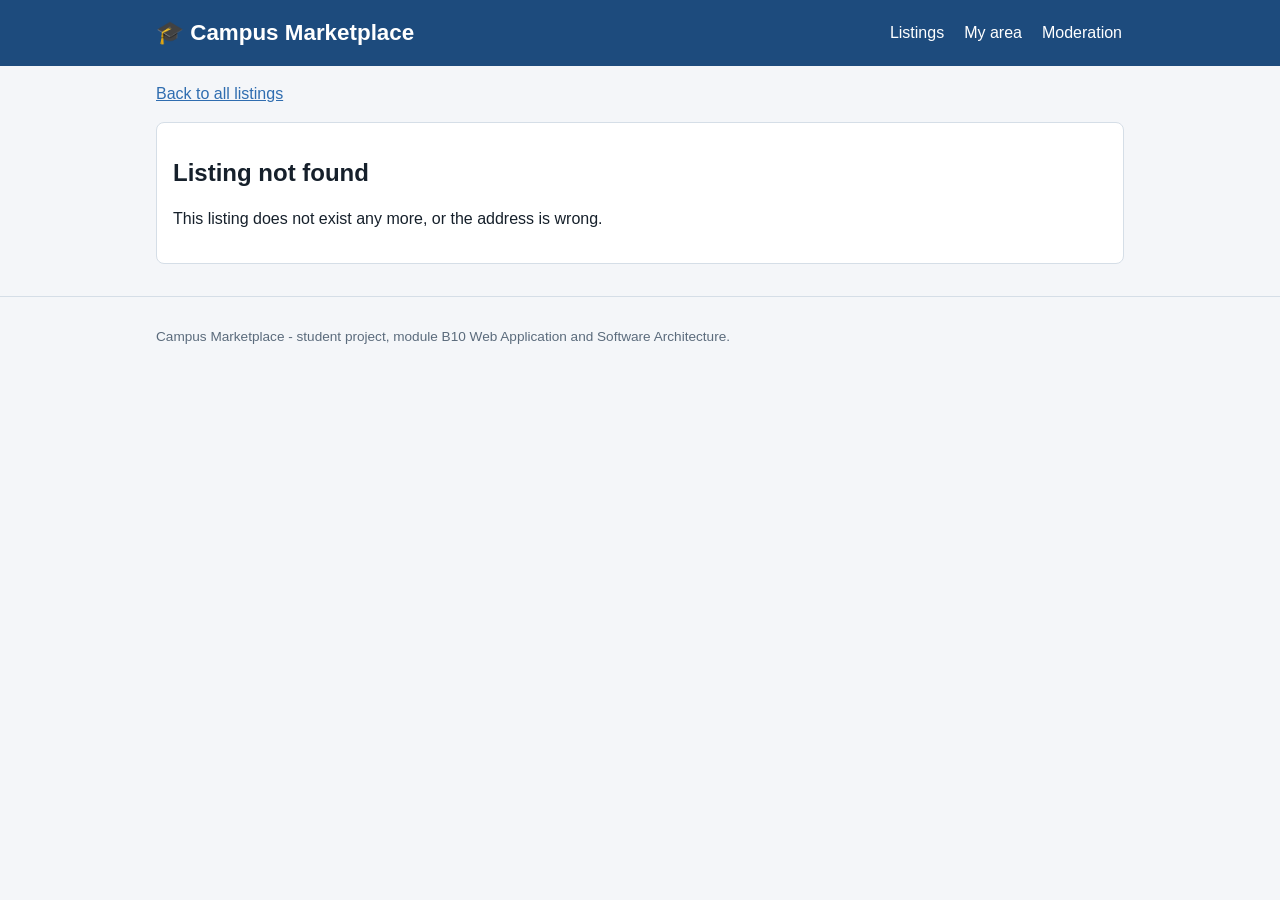
==== listing.html @ 38c8bece "Add listing detail page with inquiry form and report flow" ====
<!DOCTYPE html>
<html lang="en">
<head>
  <meta charset="utf-8">
  <meta name="viewport" content="width=device-width, initial-scale=1">
  <title>Campus Marketplace - Listing</title>
  <link rel="stylesheet" href="css/style.css">
</head>
<body>

  <header class="site-header">
    <div class="container header-inner">
      <a class="brand" href="index.html">🎓 Campus Marketplace</a>
      <nav class="main-nav" aria-label="Main navigation">
        <ul>
          <li><a href="index.html">Listings</a></li>
          <li data-role="member"><a href="manage.html">My area</a></li>
          <li data-role="moderator"><a href="moderator.html">Moderation</a></li>
        </ul>
      </nav>
    </div>
  </header>

  <main class="container">

    <p><a href="index.html">Back to all listings</a></p>

    <!-- Shown when the id in the address does not belong to any listing. -->
    <section class="panel is-hidden" id="not-found">
      <h1>Listing not found</h1>
      <p>This listing does not exist any more, or the address is wrong.</p>
    </section>

    <!-- The empty elements are filled by page-listing.js with .text(), so
         user written content can never become markup. -->
    <article class="panel is-hidden" id="listing-detail">
      <p class="detail-media" id="detail-icon" aria-hidden="true"></p>
      <h1 id="detail-title"></h1>
      <p class="detail-price" id="detail-price"></p>
      <p class="card-meta" id="detail-meta"></p>
      <p class="badge badge-warn is-hidden" id="detail-reported">Reported, waiting for a moderator</p>
      <h2>Description</h2>
      <p class="detail-description" id="detail-description"></p>

      <div class="detail-actions">
        <button type="button" class="button button-secondary is-hidden" id="favorite-button">
          Add to favorites
        </button>
        <a class="button button-secondary is-hidden" id="edit-link" href="manage.html">Edit this listing</a>
      </div>
    </article>

    <section class="panel is-hidden" id="inquiry-section" aria-labelledby="inquiry-heading">
      <h2 id="inquiry-heading">Contact the seller</h2>
      <p id="inquiry-note" class="field-hint"></p>

      <form id="inquiry-form" class="form-row" novalidate>
        <div class="field">
          <label for="inquiry-name">Your name</label>
          <input type="text" id="inquiry-name" name="inquiry-name" maxlength="40">
          <p class="error-message" id="error-inquiry-name" role="alert"></p>
        </div>

        <div class="field">
          <label for="inquiry-email">Your email</label>
          <input type="email" id="inquiry-email" name="inquiry-email" maxlength="60">
          <p class="error-message" id="error-inquiry-email" role="alert"></p>
        </div>

        <div class="field field-wide">
          <label for="inquiry-message">Message</label>
          <textarea id="inquiry-message" name="inquiry-message" maxlength="500"></textarea>
          <p class="error-message" id="error-inquiry-message" role="alert"></p>
        </div>

        <div class="field field-actions">
          <button type="submit" class="button">Send inquiry</button>
        </div>
      </form>

      <p class="badge badge-ok is-hidden" id="inquiry-success">
        Your inquiry was sent to the seller.
      </p>
    </section>

    <section class="panel is-hidden" id="report-section" aria-labelledby="report-heading">
      <h2 id="report-heading">Is something wrong with this listing?</h2>
      <p class="field-hint">A moderator checks reported listings and can remove them.</p>

      <button type="button" class="button button-secondary" id="report-toggle"
              aria-expanded="false" aria-controls="report-form">Report this listing</button>

      <form id="report-form" class="form-row is-hidden" novalidate>
        <div class="field field-wide">
          <label for="report-reason">Why do you report it?</label>
          <textarea id="report-reason" name="report-reason" maxlength="200"></textarea>
          <p class="error-message" id="error-report-reason" role="alert"></p>
        </div>

        <div class="field field-actions">
          <button type="submit" class="button button-danger">Send report</button>
        </div>
      </form>

      <p class="badge badge-ok is-hidden" id="report-success">
        Thank you, a moderator will look at this listing.
      </p>
    </section>

  </main>

  <footer class="site-footer">
    <div class="container footer-inner">
      <p>Campus Marketplace - student project, module B10 Web Application and Software Architecture.</p>
    </div>
  </footer>

  <!-- jQuery first, then our own scripts: data layer, helpers, page logic. -->
  <script src="https://code.jquery.com/jquery-3.7.1.min.js"></script>
  <!-- If the CDN cannot be reached (no internet), load the local copy instead. -->
  <script>window.jQuery || document.write('<script src="js/vendor/jquery-3.7.1.min.js"><\/script>');</script>
  <script src="js/seed-data.js"></script>
  <script src="js/store.js"></script>
  <script src="js/ui.js"></script>
  <script src="js/page-listing.js"></script>

</body>
</html>
---- css/style.css ----
/*
  style.css - the only stylesheet of the project.

  Written mobile first: the rules outside the media queries describe the
  narrow phone layout, and the media query at 768px adds the wider layout.
  All colours, spacing and radius values are CSS custom properties defined in
  :root, so the whole theme can be changed in one place.
*/

/* ---------------------------------------------------------------------------
   Theme variables
--------------------------------------------------------------------------- */

:root {
  /* colours */
  --brand: #2f6db0;
  --brand-dark: #1d4b7d;
  --ink: #16202b;
  --ink-soft: #5b6b7c;
  --paper: #f4f6f9;
  --card: #ffffff;
  --line: #d5dee7;
  --ok: #2e8b57;
  --warn: #b23b3b;

  /* spacing */
  --gap: 12px;
  --gap-lg: 24px;

  /* shape */
  --radius: 8px;

  /* page width */
  --page-width: 1000px;
}

/* ---------------------------------------------------------------------------
   Base
--------------------------------------------------------------------------- */

* {
  box-sizing: border-box;
}

body {
  margin: 0;
  font-family: Arial, Helvetica, sans-serif;
  line-height: 1.5;
  color: var(--ink);
  background: var(--paper);
}

h1,
h2,
h3 {
  line-height: 1.2;
}

a {
  color: var(--brand);
}

a:hover,
a:focus {
  color: var(--brand-dark);
}

/* The fluid column pattern from the lab: full width, but never wider than
   --page-width, and centred by the automatic margins. */
.container {
  width: 100%;
  max-width: var(--page-width);
  margin: 0 auto;
  padding: 0 var(--gap);
}

/* ---------------------------------------------------------------------------
   Header and navigation
--------------------------------------------------------------------------- */

.site-header {
  background: var(--brand-dark);
  color: #ffffff;
  padding: var(--gap) 0;
}

.header-inner {
  display: flex;
  flex-wrap: wrap;
  gap: var(--gap);
  align-items: center;
  justify-content: space-between;
}

.brand {
  color: #ffffff;
  font-size: 1.2rem;
  font-weight: bold;
  text-decoration: none;
}

.main-nav ul {
  display: flex;
  flex-wrap: wrap;
  gap: var(--gap);
  margin: 0;
  padding: 0;
  list-style: none;
}

.main-nav a {
  color: #ffffff;
  text-decoration: none;
  padding: 4px 2px;
}

.main-nav a:hover,
.main-nav a:focus {
  color: #ffffff;
  text-decoration: underline;
}

/* ---------------------------------------------------------------------------
   Main content and footer
--------------------------------------------------------------------------- */

main {
  padding: var(--gap-lg) 0 48px 0;
}

.site-footer {
  border-top: 1px solid var(--line);
  padding: var(--gap) 0;
  color: var(--ink-soft);
  font-size: 0.85rem;
}

.footer-inner {
  display: flex;
  flex-wrap: wrap;
  gap: var(--gap);
  align-items: center;
  justify-content: space-between;
}

/* Hidden by JavaScript, for example when a part belongs to another role. */
.is-hidden {
  display: none;
}

/* ---------------------------------------------------------------------------
   Panels and headings
--------------------------------------------------------------------------- */

.panel {
  background: var(--card);
  border: 1px solid var(--line);
  border-radius: var(--radius);
  padding: var(--gap);
  margin-bottom: var(--gap-lg);
}

.panel h2 {
  margin-top: 0;
}

.panel-head {
  display: flex;
  flex-wrap: wrap;
  gap: var(--gap);
  align-items: center;
  justify-content: space-between;
  margin-bottom: var(--gap);
}

.panel-head h2 {
  margin: 0;
}

/* ---------------------------------------------------------------------------
   Forms
--------------------------------------------------------------------------- */

/* Mobile first: the fields are stacked. From 768px they stand in a row,
   because flex-wrap lets them break into several lines when needed. */
.form-row {
  display: flex;
  flex-direction: column;
  gap: var(--gap);
}

.field {
  display: flex;
  flex-direction: column;
  gap: 4px;
  flex: 1 1 180px;
}

.field label {
  font-weight: bold;
  font-size: 0.9rem;
}

.field-actions {
  display: flex;
  flex-direction: row;
  gap: var(--gap);
  align-items: flex-end;
}

/* A field that always takes a whole line, for example a textarea. */
.field-wide {
  flex: 1 1 100%;
}

input,
select,
textarea {
  font: inherit;
  padding: 8px;
  border: 1px solid var(--line);
  border-radius: var(--radius);
  background: #ffffff;
  color: var(--ink);
  width: 100%;
}

textarea {
  min-height: 120px;
  resize: vertical;
}

input:focus,
select:focus,
textarea:focus {
  outline: 2px solid var(--brand);
  outline-offset: 1px;
}

/* Short explanation under an input, connected with aria-describedby. */
.field-hint {
  margin: 0;
  color: var(--ink-soft);
  font-size: 0.85rem;
}

/* Marks the input that the validation complained about. */
.has-error {
  border-color: var(--warn);
}

.error-message {
  margin: 0;
  min-height: 1.1em;
  color: var(--warn);
  font-size: 0.85rem;
}

/* ---------------------------------------------------------------------------
   Buttons
--------------------------------------------------------------------------- */

.button {
  display: inline-block;
  padding: 9px 16px;
  border: 1px solid var(--brand);
  border-radius: var(--radius);
  background: var(--brand);
  color: #ffffff;
  font: inherit;
  text-align: center;
  text-decoration: none;
  cursor: pointer;
}

.button:hover,
.button:focus {
  background: var(--brand-dark);
  border-color: var(--brand-dark);
  color: #ffffff;
}

.button-secondary {
  background: #ffffff;
  color: var(--brand);
}

.button-secondary:hover,
.button-secondary:focus {
  background: var(--paper);
  color: var(--brand-dark);
}

.button-danger {
  background: var(--warn);
  border-color: var(--warn);
  color: #ffffff;
}

.button-danger:hover,
.button-danger:focus {
  background: #8f2f2f;
  border-color: #8f2f2f;
}

/* ---------------------------------------------------------------------------
   Listing grid and cards
--------------------------------------------------------------------------- */

.result-count {
  color: var(--ink-soft);
}

.empty-message {
  padding: var(--gap);
  background: var(--card);
  border: 1px dashed var(--line);
  border-radius: var(--radius);
  color: var(--ink-soft);
}

/* Flexbox with wrapping is the layout tool of this project: one column on a
   phone, several columns as soon as there is room. */
.listing-grid {
  display: flex;
  flex-wrap: wrap;
  gap: var(--gap);
  margin: 0;
  padding: 0;
  list-style: none;
}

.card {
  flex: 1 1 100%;
  background: var(--card);
  border: 1px solid var(--line);
  border-radius: var(--radius);
}

.card-inner {
  display: flex;
  flex-direction: column;
  height: 100%;
}

.card-media {
  margin: 0;
  padding: var(--gap-lg) 0;
  background: var(--paper);
  border-bottom: 1px solid var(--line);
  border-radius: var(--radius) var(--radius) 0 0;
  font-size: 2.5rem;
  text-align: center;
}

.card-body {
  display: flex;
  flex-direction: column;
  gap: 6px;
  padding: var(--gap);
}

.card-title {
  margin: 0;
  font-size: 1.05rem;
}

.card-title a {
  text-decoration: none;
}

.card-title a:hover,
.card-title a:focus {
  text-decoration: underline;
}

.card-price {
  margin: 0;
  font-weight: bold;
  color: var(--ok);
}

.card-meta {
  margin: 0;
  color: var(--ink-soft);
  font-size: 0.85rem;
}

.card-text {
  margin: 0;
}

.card .button {
  align-self: flex-start;
  margin-top: 4px;
}

/* ---------------------------------------------------------------------------
   Detail page
--------------------------------------------------------------------------- */

.detail-media {
  margin: 0;
  padding: var(--gap) 0;
  font-size: 3rem;
  text-align: center;
}

.detail-price {
  margin: 0 0 4px 0;
  font-size: 1.3rem;
  font-weight: bold;
  color: var(--ok);
}

/* Keeps the line breaks that the seller typed into the description. */
.detail-description {
  white-space: pre-line;
}

.detail-actions {
  display: flex;
  flex-wrap: wrap;
  gap: var(--gap);
  margin-top: var(--gap);
}

/* ---------------------------------------------------------------------------
   Badges
--------------------------------------------------------------------------- */

.badge {
  display: inline-block;
  margin: 0;
  padding: 3px 8px;
  border-radius: var(--radius);
  font-size: 0.8rem;
}

.badge-warn {
  background: #fbeaea;
  color: var(--warn);
}

.badge-ok {
  background: #e7f4ec;
  color: var(--ok);
}

/* ---------------------------------------------------------------------------
   Wider screens
--------------------------------------------------------------------------- */

@media (min-width: 768px) {
  :root {
    --gap: 16px;
    --gap-lg: 32px;
  }

  .brand {
    font-size: 1.4rem;
  }

  /* The form fields now stand next to each other. */
  .form-row {
    flex-direction: row;
    flex-wrap: wrap;
    align-items: flex-start;
  }

  /* Two cards per row: half the width minus half of the gap between them. */
  .card {
    flex: 1 1 calc(50% - var(--gap));
    max-width: calc(50% - var(--gap) / 2);
  }
}

@media (min-width: 1024px) {
  /* Three cards per row on a desktop screen. */
  .card {
    flex: 1 1 calc(33.333% - var(--gap));
    max-width: calc(33.333% - var(--gap) * 2 / 3);
  }
}
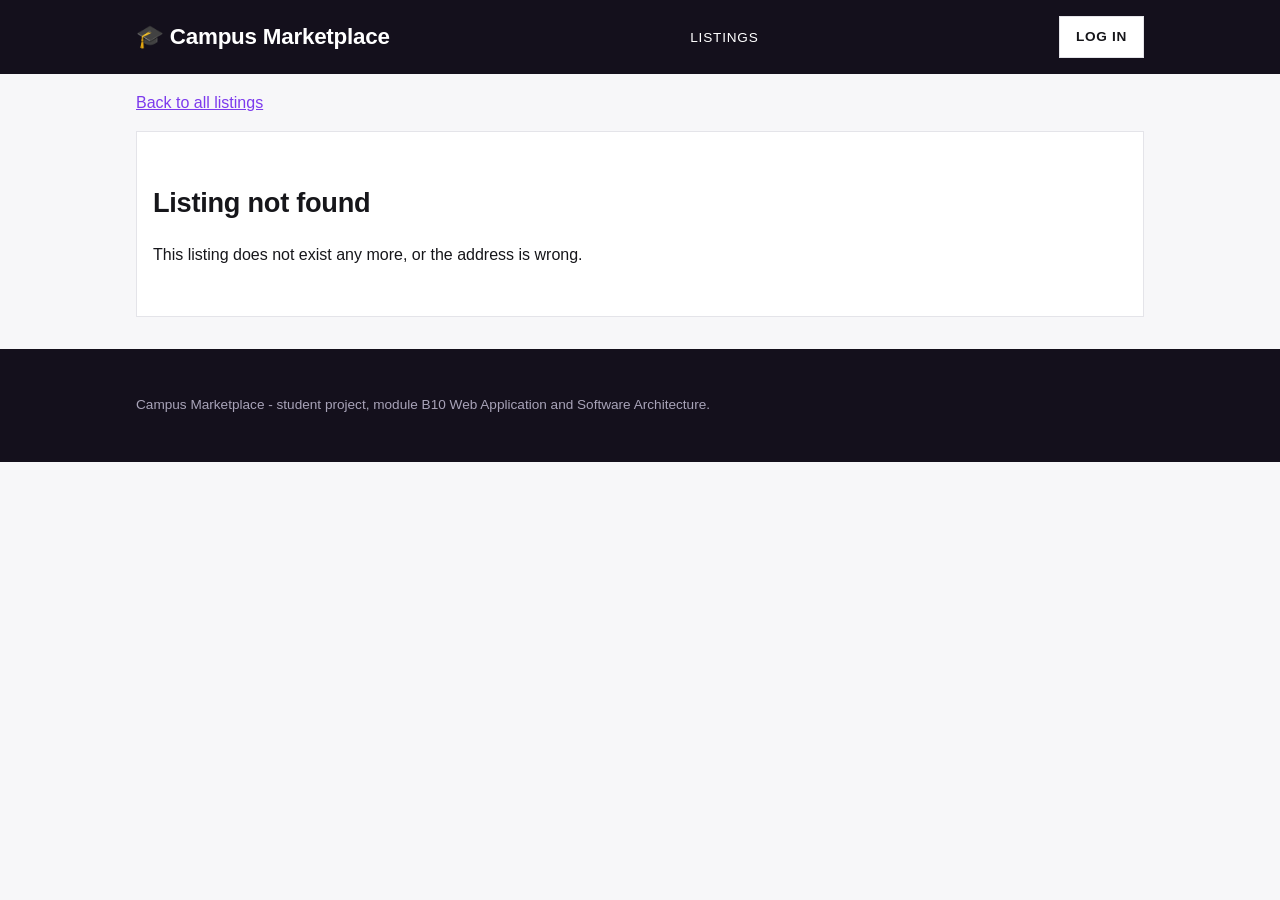
==== commit 629d34c8: "Move the login to its own page and add a role menu in the header The start page is now only about th" ====
--- a/listing.html
+++ b/listing.html
@@ -18,6 +18,36 @@
           <li data-role="moderator"><a href="moderator.html">Moderation</a></li>
         </ul>
       </nav>
+
+      <!-- Account area: a log in link for visitors, a menu with the role
+           switch and log out for everybody who is logged in. -->
+      <div class="account">
+        <a class="button button-secondary" href="login.html" data-role="visitor">Log in</a>
+
+        <div class="account-menu" data-role="member moderator">
+          <button type="button" class="account-button" id="account-toggle"
+                  aria-expanded="false" aria-controls="account-panel">
+            <span id="account-name">Account</span>
+            <span class="account-role" id="account-role"></span>
+          </button>
+
+          <div class="account-panel is-hidden" id="account-panel">
+            <div class="field">
+              <label for="role-switch">Current role</label>
+              <select id="role-switch">
+                <option value="visitor">Visitor</option>
+                <option value="member">Member</option>
+                <option value="moderator">Moderator</option>
+              </select>
+              <p class="field-hint">
+                In this demo every account may take any role. In a real product
+                the role would belong to the account.
+              </p>
+            </div>
+            <button type="button" class="button button-secondary" id="logout-button">Log out</button>
+          </div>
+        </div>
+      </div>
     </div>
   </header>
 
@@ -122,6 +152,7 @@
   <script src="js/seed-data.js"></script>
   <script src="js/store.js"></script>
   <script src="js/ui.js"></script>
+  <script src="js/account.js"></script>
   <script src="js/page-listing.js"></script>
 
 </body>
--- a/css/style.css
+++ b/css/style.css
@@ -12,26 +12,30 @@
 --------------------------------------------------------------------------- */
 
 :root {
-  /* colours */
-  --brand: #2f6db0;
-  --brand-dark: #1d4b7d;
-  --ink: #16202b;
-  --ink-soft: #5b6b7c;
-  --paper: #f4f6f9;
+  /* colours: dark shell around a light board, violet as the accent */
+  --brand: #7c3aed;
+  --brand-dark: #6d28d9;
+  --brand-soft: #f5f3ff;
+  --shell: #14101c;
+  --ink: #16161a;
+  --ink-soft: #6b6b76;
+  --paper: #f7f7f9;
   --card: #ffffff;
-  --line: #d5dee7;
-  --ok: #2e8b57;
-  --warn: #b23b3b;
+  --surface: #ffffff;
+  --line: #e4e4e9;
+  --line-strong: #d3d3db;
+  --warn: #b91c1c;
+  --warn-soft: #fef2f2;
 
   /* spacing */
   --gap: 12px;
   --gap-lg: 24px;
 
-  /* shape */
-  --radius: 8px;
+  /* shape: square corners everywhere, the theme has no rounding */
+  --radius: 0;
 
   /* page width */
-  --page-width: 1000px;
+  --page-width: 1040px;
 }
 
 /* ---------------------------------------------------------------------------
@@ -44,8 +48,8 @@
 
 body {
   margin: 0;
-  font-family: Arial, Helvetica, sans-serif;
-  line-height: 1.5;
+  font-family: "Segoe UI", Roboto, Helvetica, Arial, sans-serif;
+  line-height: 1.6;
   color: var(--ink);
   background: var(--paper);
 }
@@ -54,6 +58,11 @@
 h2,
 h3 {
   line-height: 1.2;
+  letter-spacing: -0.01em;
+}
+
+h1 {
+  font-size: 1.7rem;
 }
 
 a {
@@ -63,6 +72,14 @@
 a:hover,
 a:focus {
   color: var(--brand-dark);
+}
+
+/* Keyboard users must see where they are. currentColor is used so the ring
+   stays visible on the dark header as well as on the light pages. */
+a:focus-visible,
+.button:focus-visible {
+  outline: 2px solid currentColor;
+  outline-offset: 2px;
 }
 
 /* The fluid column pattern from the lab: full width, but never wider than
@@ -79,7 +96,7 @@
 --------------------------------------------------------------------------- */
 
 .site-header {
-  background: var(--brand-dark);
+  background: var(--shell);
   color: #ffffff;
   padding: var(--gap) 0;
 }
@@ -94,8 +111,9 @@
 
 .brand {
   color: #ffffff;
-  font-size: 1.2rem;
+  font-size: 1.15rem;
   font-weight: bold;
+  letter-spacing: -0.01em;
   text-decoration: none;
 }
 
@@ -110,6 +128,9 @@
 
 .main-nav a {
   color: #ffffff;
+  font-size: 0.85rem;
+  text-transform: uppercase;
+  letter-spacing: 0.06em;
   text-decoration: none;
   padding: 4px 2px;
 }
@@ -121,17 +142,76 @@
 }
 
 /* ---------------------------------------------------------------------------
+   Account area in the header
+--------------------------------------------------------------------------- */
+
+/* The panel is placed against this box, so it opens under the button. */
+.account {
+  position: relative;
+  display: flex;
+  align-items: center;
+  gap: var(--gap);
+}
+
+.account-button {
+  padding: 8px 12px;
+  border: 1px solid rgba(255, 255, 255, 0.3);
+  background: transparent;
+  color: #ffffff;
+  font: inherit;
+  font-size: 0.85rem;
+  cursor: pointer;
+}
+
+.account-button:hover,
+.account-button:focus-visible {
+  border-color: #ffffff;
+}
+
+.account-role {
+  margin-left: 8px;
+  color: #a8a3b8;
+  font-size: 0.72rem;
+  text-transform: uppercase;
+  letter-spacing: 0.08em;
+}
+
+.account-panel {
+  position: absolute;
+  right: 0;
+  top: calc(100% + 8px);
+  z-index: 10;
+  width: 260px;
+  padding: var(--gap);
+  background: var(--card);
+  border: 1px solid var(--line);
+  color: var(--ink);
+}
+
+/* ---------------------------------------------------------------------------
    Main content and footer
 --------------------------------------------------------------------------- */
+
+/* Pages with a single column of content, for example the login page. */
+.narrow-page {
+  width: 100%;
+  max-width: 520px;
+  margin: 0 auto;
+}
+
+.page-intro {
+  margin-top: 0;
+  color: var(--ink-soft);
+}
 
 main {
   padding: var(--gap-lg) 0 48px 0;
 }
 
 .site-footer {
-  border-top: 1px solid var(--line);
-  padding: var(--gap) 0;
-  color: var(--ink-soft);
+  background: var(--shell);
+  padding: var(--gap-lg) 0;
+  color: #a8a3b8;
   font-size: 0.85rem;
 }
 
@@ -143,20 +223,15 @@
   justify-content: space-between;
 }
 
-/* Hidden by JavaScript, for example when a part belongs to another role. */
-.is-hidden {
-  display: none;
-}
-
 /* ---------------------------------------------------------------------------
    Panels and headings
 --------------------------------------------------------------------------- */
 
 .panel {
-  background: var(--card);
+  background: var(--surface);
   border: 1px solid var(--line);
   border-radius: var(--radius);
-  padding: var(--gap);
+  padding: var(--gap-lg) var(--gap);
   margin-bottom: var(--gap-lg);
 }
 
@@ -171,6 +246,8 @@
   align-items: center;
   justify-content: space-between;
   margin-bottom: var(--gap);
+  padding-bottom: 8px;
+  border-bottom: 1px solid var(--line);
 }
 
 .panel-head h2 {
@@ -204,8 +281,9 @@
 .field-actions {
   display: flex;
   flex-direction: row;
-  gap: var(--gap);
-  align-items: flex-end;
+  flex: 0 0 auto;
+  gap: var(--gap);
+  align-items: flex-start;
 }
 
 /* A field that always takes a whole line, for example a textarea. */
@@ -268,6 +346,10 @@
   background: var(--brand);
   color: #ffffff;
   font: inherit;
+  font-size: 0.85rem;
+  font-weight: 600;
+  text-transform: uppercase;
+  letter-spacing: 0.05em;
   text-align: center;
   text-decoration: none;
   cursor: pointer;
@@ -282,13 +364,15 @@
 
 .button-secondary {
   background: #ffffff;
-  color: var(--brand);
+  border-color: var(--line);
+  color: var(--ink);
 }
 
 .button-secondary:hover,
 .button-secondary:focus {
-  background: var(--paper);
-  color: var(--brand-dark);
+  background: var(--surface);
+  border-color: var(--line-strong);
+  color: var(--ink);
 }
 
 .button-danger {
@@ -314,7 +398,7 @@
 .empty-message {
   padding: var(--gap);
   background: var(--card);
-  border: 1px dashed var(--line);
+  border: 1px dashed var(--line-strong);
   border-radius: var(--radius);
   color: var(--ink-soft);
 }
@@ -332,20 +416,30 @@
 
 .card {
   flex: 1 1 100%;
+  display: flex;
   background: var(--card);
   border: 1px solid var(--line);
   border-radius: var(--radius);
-}
-
+  overflow: hidden;
+}
+
+/* The border darkens on hover, so the cards feel clickable. */
+.card:hover {
+  border-color: var(--ink);
+}
+
+/* The cards in one row are equally high because they are flex items. The
+   inner column fills that height, which lets the button sit at the bottom. */
 .card-inner {
   display: flex;
   flex-direction: column;
-  height: 100%;
+  flex: 1 1 auto;
+  width: 100%;
 }
 
 .card-media {
   margin: 0;
-  padding: var(--gap-lg) 0;
+  padding: 40px 0;
   background: var(--paper);
   border-bottom: 1px solid var(--line);
   border-radius: var(--radius) var(--radius) 0 0;
@@ -356,28 +450,50 @@
 .card-body {
   display: flex;
   flex-direction: column;
+  flex: 1 1 auto;
   gap: 6px;
   padding: var(--gap);
 }
 
+/* Small uppercase category line above the title. */
+.card-label {
+  margin: 0;
+  font-size: 0.72rem;
+  text-transform: uppercase;
+  letter-spacing: 0.09em;
+  color: var(--ink-soft);
+}
+
+/* Two lines for the title and three for the description: longer text is cut
+   off, so all cards of a row keep the same rhythm. */
 .card-title {
-  margin: 0;
+  display: -webkit-box;
+  -webkit-line-clamp: 2;
+  -webkit-box-orient: vertical;
+  overflow: hidden;
+  margin: 0;
+  min-height: 2.6em;
   font-size: 1.05rem;
 }
 
+/* The title is plain dark text, not a coloured link: on a wall of cards the
+   violet was too loud. The accent only appears on hover. */
 .card-title a {
+  color: var(--ink);
   text-decoration: none;
 }
 
 .card-title a:hover,
 .card-title a:focus {
+  color: var(--brand-dark);
   text-decoration: underline;
 }
 
 .card-price {
   margin: 0;
+  font-size: 1.15rem;
   font-weight: bold;
-  color: var(--ok);
+  color: var(--ink);
 }
 
 .card-meta {
@@ -387,12 +503,83 @@
 }
 
 .card-text {
-  margin: 0;
-}
-
+  display: -webkit-box;
+  -webkit-line-clamp: 3;
+  -webkit-box-orient: vertical;
+  overflow: hidden;
+  margin: 0;
+  color: var(--ink-soft);
+}
+
+/* margin-top: auto pushes the button to the bottom of the card, so the
+   buttons of one row stand on the same line. */
 .card .button {
   align-self: flex-start;
-  margin-top: 4px;
+  margin-top: auto;
+}
+
+/* ---------------------------------------------------------------------------
+   Row lists (my listings, inbox, moderation queue)
+--------------------------------------------------------------------------- */
+
+.row-list {
+  display: flex;
+  flex-direction: column;
+  gap: var(--gap);
+  margin: 0;
+  padding: 0;
+  list-style: none;
+}
+
+/* Mobile first: text above, buttons below. From 768px they stand side by
+   side, see the media query at the end of the file. */
+.row {
+  display: flex;
+  flex-direction: column;
+  gap: var(--gap);
+  padding: var(--gap);
+  background: var(--card);
+  border: 1px solid var(--line);
+  border-radius: var(--radius);
+}
+
+.row-main {
+  display: flex;
+  flex-direction: column;
+  gap: 4px;
+  flex: 1 1 auto;
+}
+
+.row-title {
+  margin: 0;
+  font-size: 1.05rem;
+}
+
+.row-title a {
+  color: var(--ink);
+  text-decoration: none;
+}
+
+.row-title a:hover,
+.row-title a:focus {
+  color: var(--brand-dark);
+  text-decoration: underline;
+}
+
+.row-text {
+  margin: 0;
+  white-space: pre-line;
+}
+
+.row-actions {
+  display: flex;
+  flex-wrap: wrap;
+  gap: var(--gap);
+  align-items: flex-start;
+}
+
+.badge {
+  align-self: flex-start;
 }
 
 /* ---------------------------------------------------------------------------
@@ -410,7 +597,7 @@
   margin: 0 0 4px 0;
   font-size: 1.3rem;
   font-weight: bold;
-  color: var(--ok);
+  color: var(--ink);
 }
 
 /* Keeps the line breaks that the seller typed into the description. */
@@ -433,18 +620,20 @@
   display: inline-block;
   margin: 0;
   padding: 3px 8px;
-  border-radius: var(--radius);
-  font-size: 0.8rem;
+  font-size: 0.72rem;
+  font-weight: 600;
+  text-transform: uppercase;
+  letter-spacing: 0.06em;
 }
 
 .badge-warn {
-  background: #fbeaea;
+  background: var(--warn-soft);
   color: var(--warn);
 }
 
 .badge-ok {
-  background: #e7f4ec;
-  color: var(--ok);
+  background: var(--brand-soft);
+  color: var(--brand-dark);
 }
 
 /* ---------------------------------------------------------------------------
@@ -468,6 +657,20 @@
     align-items: flex-start;
   }
 
+  /* Every other field starts with a label, the button group does not. This
+     margin is the height of one label line plus the gap under it, so the
+     buttons end up on the same line as the input boxes. */
+  .form-row .field-actions {
+    margin-top: calc(0.9rem * 1.6 + 4px);
+  }
+
+  /* Text on the left, buttons on the right. */
+  .row {
+    flex-direction: row;
+    align-items: center;
+    justify-content: space-between;
+  }
+
   /* Two cards per row: half the width minus half of the gap between them. */
   .card {
     flex: 1 1 calc(50% - var(--gap));
@@ -482,3 +685,16 @@
     max-width: calc(33.333% - var(--gap) * 2 / 3);
   }
 }
+
+/* ---------------------------------------------------------------------------
+   Helper class
+
+   JavaScript adds .is-hidden to hide a part of the page, for example a section
+   that belongs to another role. The rule stands at the very end of the file on
+   purpose: it has the same specificity as rules like .button or .badge, and
+   with equal specificity the rule that comes last wins.
+--------------------------------------------------------------------------- */
+
+.is-hidden {
+  display: none;
+}
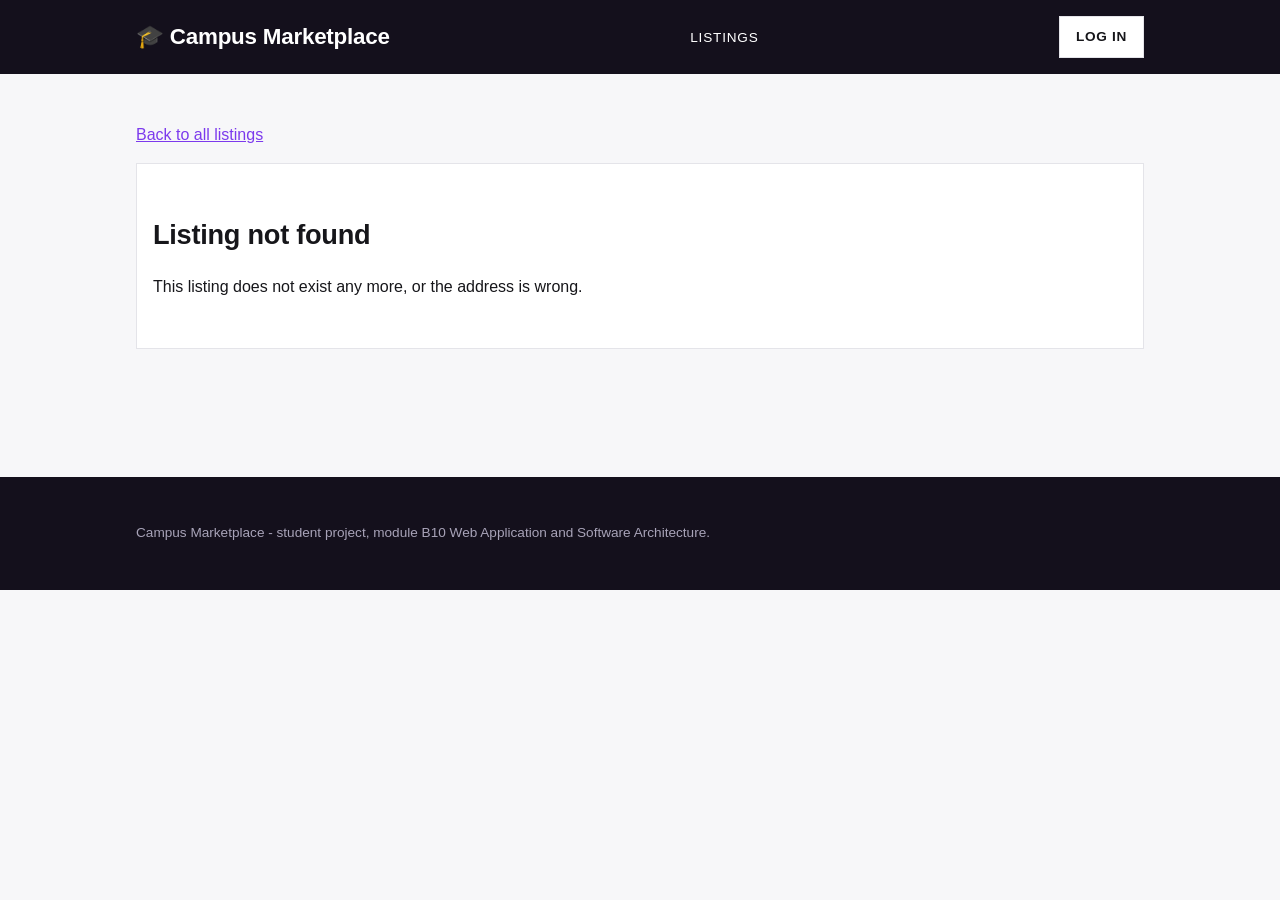
==== commit 4369cbd4: "Show 30 listings with photos and let members upload one The seed data grew to 30 items with pictures" ====
--- a/listing.html
+++ b/listing.html
@@ -32,7 +32,14 @@
           </button>
 
           <div class="account-panel is-hidden" id="account-panel">
-            <div class="field">
+            <!-- With a real account the role is only shown, with the offline
+                 demo session it can be switched. -->
+            <div class="is-hidden" id="account-role-line">
+              <p class="account-role-current">Role: <strong id="account-role-name"></strong></p>
+              <p class="field-hint">Your role belongs to your account and is checked by the server.</p>
+            </div>
+
+            <div class="field" id="role-switch-field">
               <label for="role-switch">Current role</label>
               <select id="role-switch">
                 <option value="visitor">Visitor</option>
@@ -64,8 +71,10 @@
     <!-- The empty elements are filled by page-listing.js with .text(), so
          user written content can never become markup. -->
     <article class="panel is-hidden" id="listing-detail">
-      <p class="detail-media" id="detail-icon" aria-hidden="true"></p>
-      <h1 id="detail-title"></h1>
+      <!-- The photo or the category icon is built by page-listing.js, because
+           an img without a src is not valid HTML. -->
+      <div id="detail-media"></div>
+      <h1 id="detail-title">Listing</h1>
       <p class="detail-price" id="detail-price"></p>
       <p class="card-meta" id="detail-meta"></p>
       <p class="badge badge-warn is-hidden" id="detail-reported">Reported, waiting for a moderator</p>
@@ -113,6 +122,22 @@
       </p>
     </section>
 
+    <!-- A moderator does not report a listing, they act on it directly. -->
+    <section class="panel is-hidden" id="moderate-section" aria-labelledby="moderate-heading">
+      <h2 id="moderate-heading">Moderation</h2>
+      <p class="field-hint" id="moderate-note"></p>
+
+      <div class="detail-actions">
+        <button type="button" class="button button-danger" id="remove-button">Remove this listing</button>
+        <button type="button" class="button button-secondary is-hidden" id="dismiss-report-button">
+          Dismiss the report
+        </button>
+        <a class="button button-secondary" href="moderator.html">Open the moderation queue</a>
+      </div>
+
+      <p class="badge badge-ok is-hidden" id="moderate-success"></p>
+    </section>
+
     <section class="panel is-hidden" id="report-section" aria-labelledby="report-heading">
       <h2 id="report-heading">Is something wrong with this listing?</h2>
       <p class="field-hint">A moderator checks reported listings and can remove them.</p>
@@ -150,6 +175,7 @@
   <!-- If the CDN cannot be reached (no internet), load the local copy instead. -->
   <script>window.jQuery || document.write('<script src="js/vendor/jquery-3.7.1.min.js"><\/script>');</script>
   <script src="js/seed-data.js"></script>
+  <script src="js/api.js"></script>
   <script src="js/store.js"></script>
   <script src="js/ui.js"></script>
   <script src="js/account.js"></script>
--- a/css/style.css
+++ b/css/style.css
@@ -176,6 +176,15 @@
   letter-spacing: 0.08em;
 }
 
+.account-role-current {
+  margin: 0 0 4px 0;
+}
+
+/* Keeps the log out button away from the text above it. */
+.account-panel .button {
+  margin-top: var(--gap);
+}
+
 .account-panel {
   position: absolute;
   right: 0;
@@ -192,10 +201,12 @@
    Main content and footer
 --------------------------------------------------------------------------- */
 
-/* Pages with a single column of content, for example the login page. */
+/* Pages with a single column of content, for example the login page. A form
+   with two or three short fields reads better in a narrow column than across
+   the whole page. */
 .narrow-page {
   width: 100%;
-  max-width: 520px;
+  max-width: 420px;
   margin: 0 auto;
 }
 
@@ -204,11 +215,20 @@
   color: var(--ink-soft);
 }
 
-main {
-  padding: var(--gap-lg) 0 48px 0;
+/*
+  The pages use <main class="container">, and .container already sets padding
+  and margin. A rule for main alone would lose against it, because a class
+  weighs more than an element name. Naming both makes this rule the stronger
+  one.
+*/
+main.container {
+  padding-top: var(--gap-lg);
+  padding-bottom: var(--gap-lg);
 }
 
 .site-footer {
+  /* Space between the content and the dark bar. */
+  margin-top: calc(var(--gap-lg) * 2);
   background: var(--shell);
   padding: var(--gap-lg) 0;
   color: #a8a3b8;
@@ -239,6 +259,19 @@
   margin-top: 0;
 }
 
+/* A button standing directly in a panel, for example "Report this listing",
+   needs room before whatever follows it. */
+.panel > .button {
+  margin-bottom: var(--gap);
+}
+
+/* Explaining text under a form or under a row of buttons, for example the
+   demo accounts listed below the login form. */
+form + .field-hint,
+.field-actions + .field-hint {
+  margin-top: var(--gap);
+}
+
 .panel-head {
   display: flex;
   flex-wrap: wrap;
@@ -266,11 +299,24 @@
   gap: var(--gap);
 }
 
+/* A form that never becomes a row, for example on the login page, keeps the
+   same distance between its fields and above its buttons. */
+form:not(.form-row) {
+  display: flex;
+  flex-direction: column;
+  gap: var(--gap);
+}
+
+/*
+  Stacked layout: the field is only as high as its content. The width rule
+  belongs to the row layout and lives in the media query at the end of the
+  file: inside a column, flex-basis would set the height of the field instead
+  of its width, which blows the form apart.
+*/
 .field {
   display: flex;
   flex-direction: column;
   gap: 4px;
-  flex: 1 1 180px;
 }
 
 .field label {
@@ -286,10 +332,6 @@
   align-items: flex-start;
 }
 
-/* A field that always takes a whole line, for example a textarea. */
-.field-wide {
-  flex: 1 1 100%;
-}
 
 input,
 select,
@@ -327,11 +369,17 @@
   border-color: var(--warn);
 }
 
+/* An empty message takes no room at all. It used to reserve one line so the
+   layout would not jump, but stacked forms then carried an empty line under
+   every single field. */
 .error-message {
   margin: 0;
-  min-height: 1.1em;
   color: var(--warn);
   font-size: 0.85rem;
+}
+
+.error-message:empty {
+  display: none;
 }
 
 /* ---------------------------------------------------------------------------
@@ -447,6 +495,17 @@
   text-align: center;
 }
 
+/* The photos have different shapes, object-fit crops them to one frame
+   instead of squeezing them. */
+.card-photo {
+  display: block;
+  width: 100%;
+  height: 190px;
+  object-fit: cover;
+  border-bottom: 1px solid var(--line);
+  background: var(--paper);
+}
+
 .card-body {
   display: flex;
   flex-direction: column;
@@ -593,6 +652,16 @@
   text-align: center;
 }
 
+.detail-photo {
+  display: block;
+  width: 100%;
+  max-height: 380px;
+  object-fit: cover;
+  margin-bottom: var(--gap);
+  border: 1px solid var(--line);
+  background: var(--paper);
+}
+
 .detail-price {
   margin: 0 0 4px 0;
   font-size: 1.3rem;
@@ -657,6 +726,17 @@
     align-items: flex-start;
   }
 
+  /* Now that the fields stand side by side, flex-basis sets their width:
+     at least 180px each, and they share the leftover space. */
+  .form-row .field {
+    flex: 1 1 180px;
+  }
+
+  /* A field that takes a whole line of its own, for example a textarea. */
+  .form-row .field-wide {
+    flex: 1 1 100%;
+  }
+
   /* Every other field starts with a label, the button group does not. This
      margin is the height of one label line plus the gap under it, so the
      buttons end up on the same line as the input boxes. */
